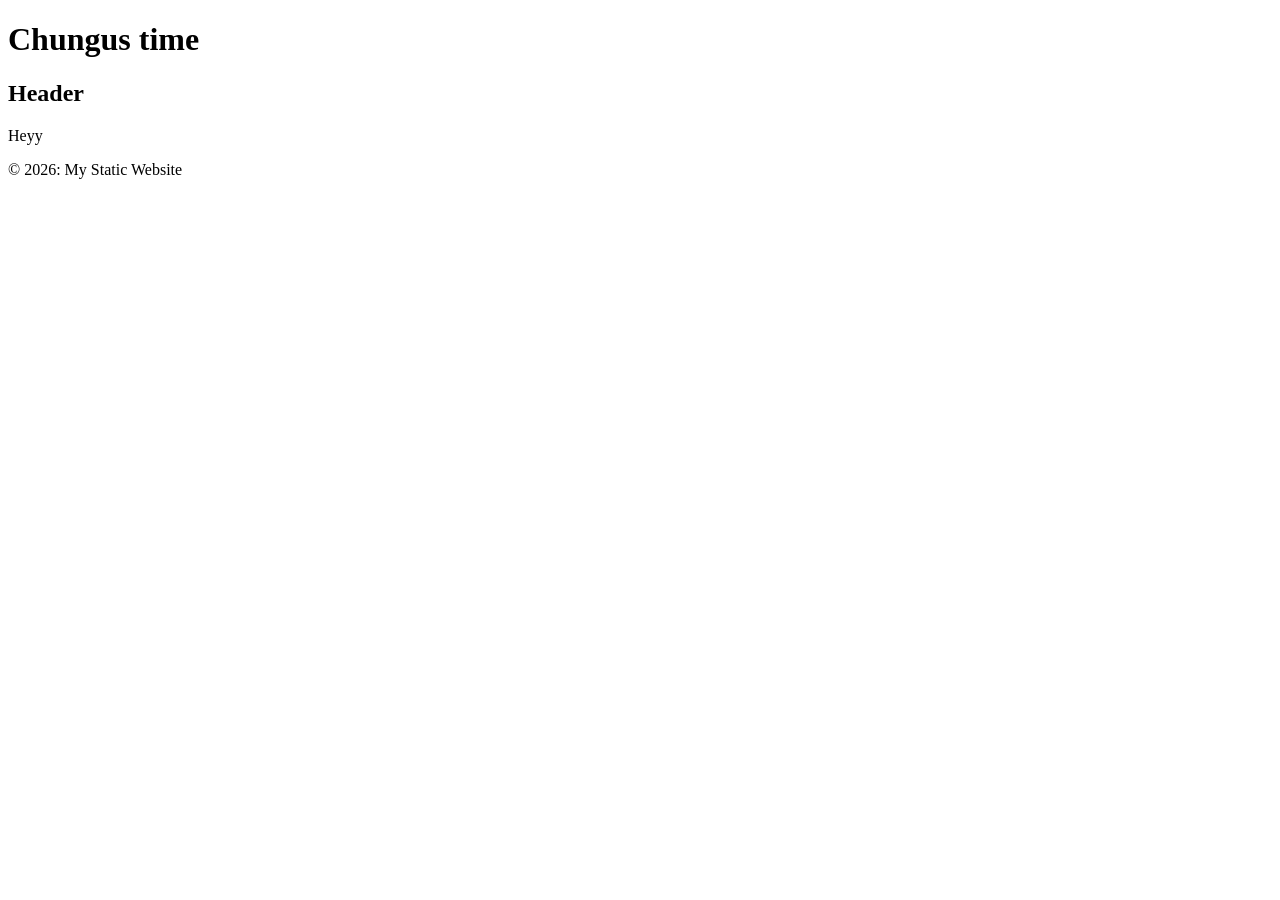
==== index.html @ db9fe21a "Add index and html" ====
<!DOCTYPE html>
<html lang="en">
<head>
    <meta charset="UTF-8">
    <meta name="viewport" content="width=device-width, initial-scale=1.0">
    <title> Sample Static Site</title>
    <link rel="stylesheet" href="style.css">
</head>
<body>
    <header>
        <h1> Chungus time</h1>
    </header>
    <main>
        <section class="hero">
            <h2> Header</h2>
            <p> Heyy</p>
        </section>
    </main>
    <footer>
        <p> &copy; 2026: My Static Website</p>
    </footer>
</body>
</html>
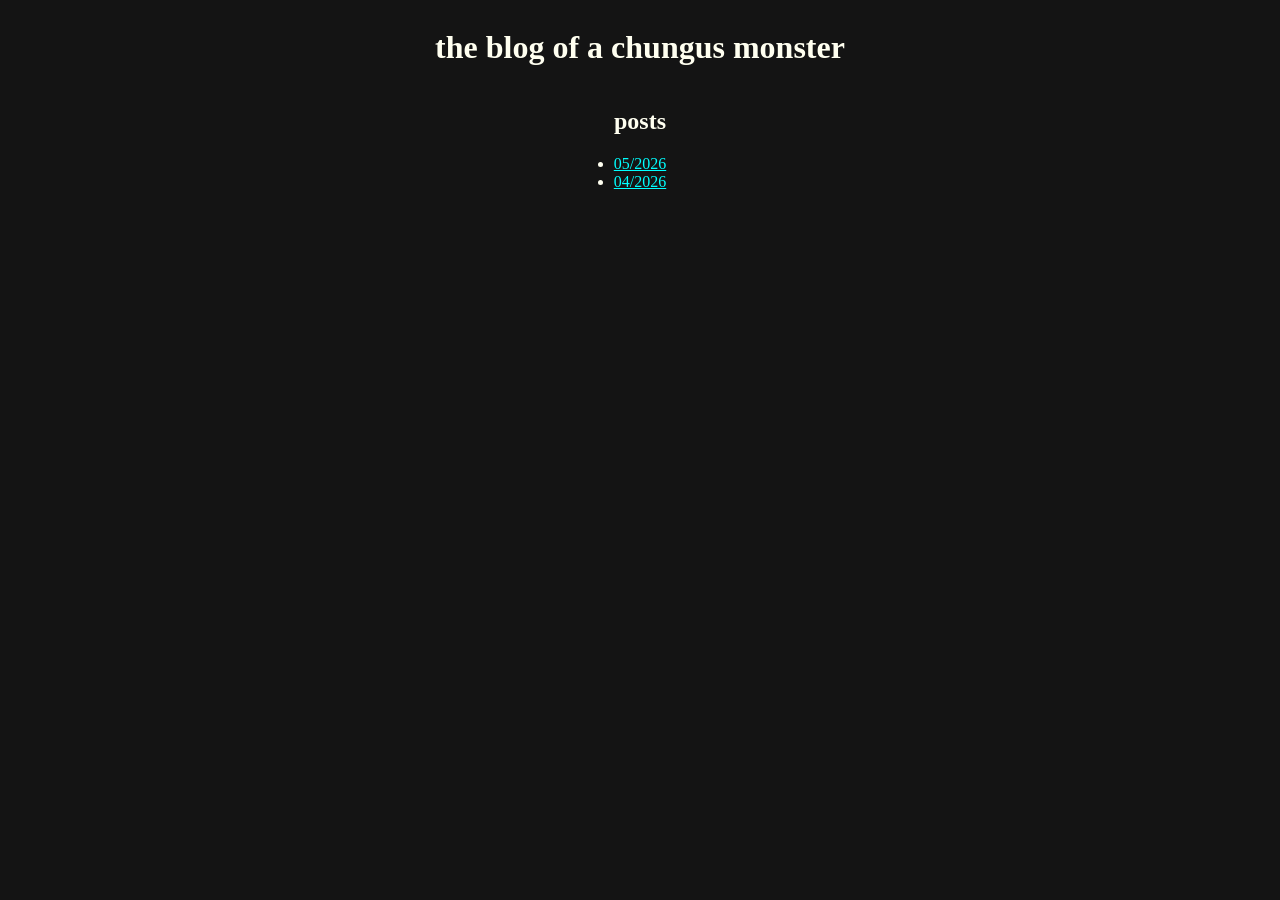
==== commit 07c48547: "Add posts" ====
--- a/index.html
+++ b/index.html
@@ -3,21 +3,27 @@
 <head>
     <meta charset="UTF-8">
     <meta name="viewport" content="width=device-width, initial-scale=1.0">
-    <title> Sample Static Site</title>
+    <title>chungus////monster</title>
     <link rel="stylesheet" href="style.css">
 </head>
 <body>
-    <header>
-        <h1> Chungus time</h1>
-    </header>
-    <main>
-        <section class="hero">
-            <h2> Header</h2>
-            <p> Heyy</p>
-        </section>
-    </main>
-    <footer>
-        <p> &copy; 2026: My Static Website</p>
-    </footer>
+    <div class="main-container">
+        <header>
+            <h1>the blog of a chungus monster</h1>
+        </header>
+        <main>
+            <section>
+                <h2>posts</h2>
+                <ul>
+                    <li>
+                        <a href="052026.html">05/2026</a>
+                    </li>
+                    <li>
+                        <a href="042026.html">04/2026</a>
+                    </li>
+                </ul>
+            </section>
+        </main>
+    </div>
 </body>
-</html>
+</html>
--- a/style.css
+++ b/style.css
@@ -0,0 +1,28 @@
+body{
+    background: #141414;
+    color: #FFFFF0;
+}
+
+ul{
+    padding: 0;
+}
+
+a{
+    color:aqua;
+}
+
+.main-container{
+    display: flex;
+    text-align: center;
+    flex-direction: column;
+    justify-content: center;
+    align-items: center;
+}
+
+.post-text{
+    display: inline-block;
+    text-align: left;
+    background: black;
+    border-radius: 40px;
+    padding: 40px;
+}
